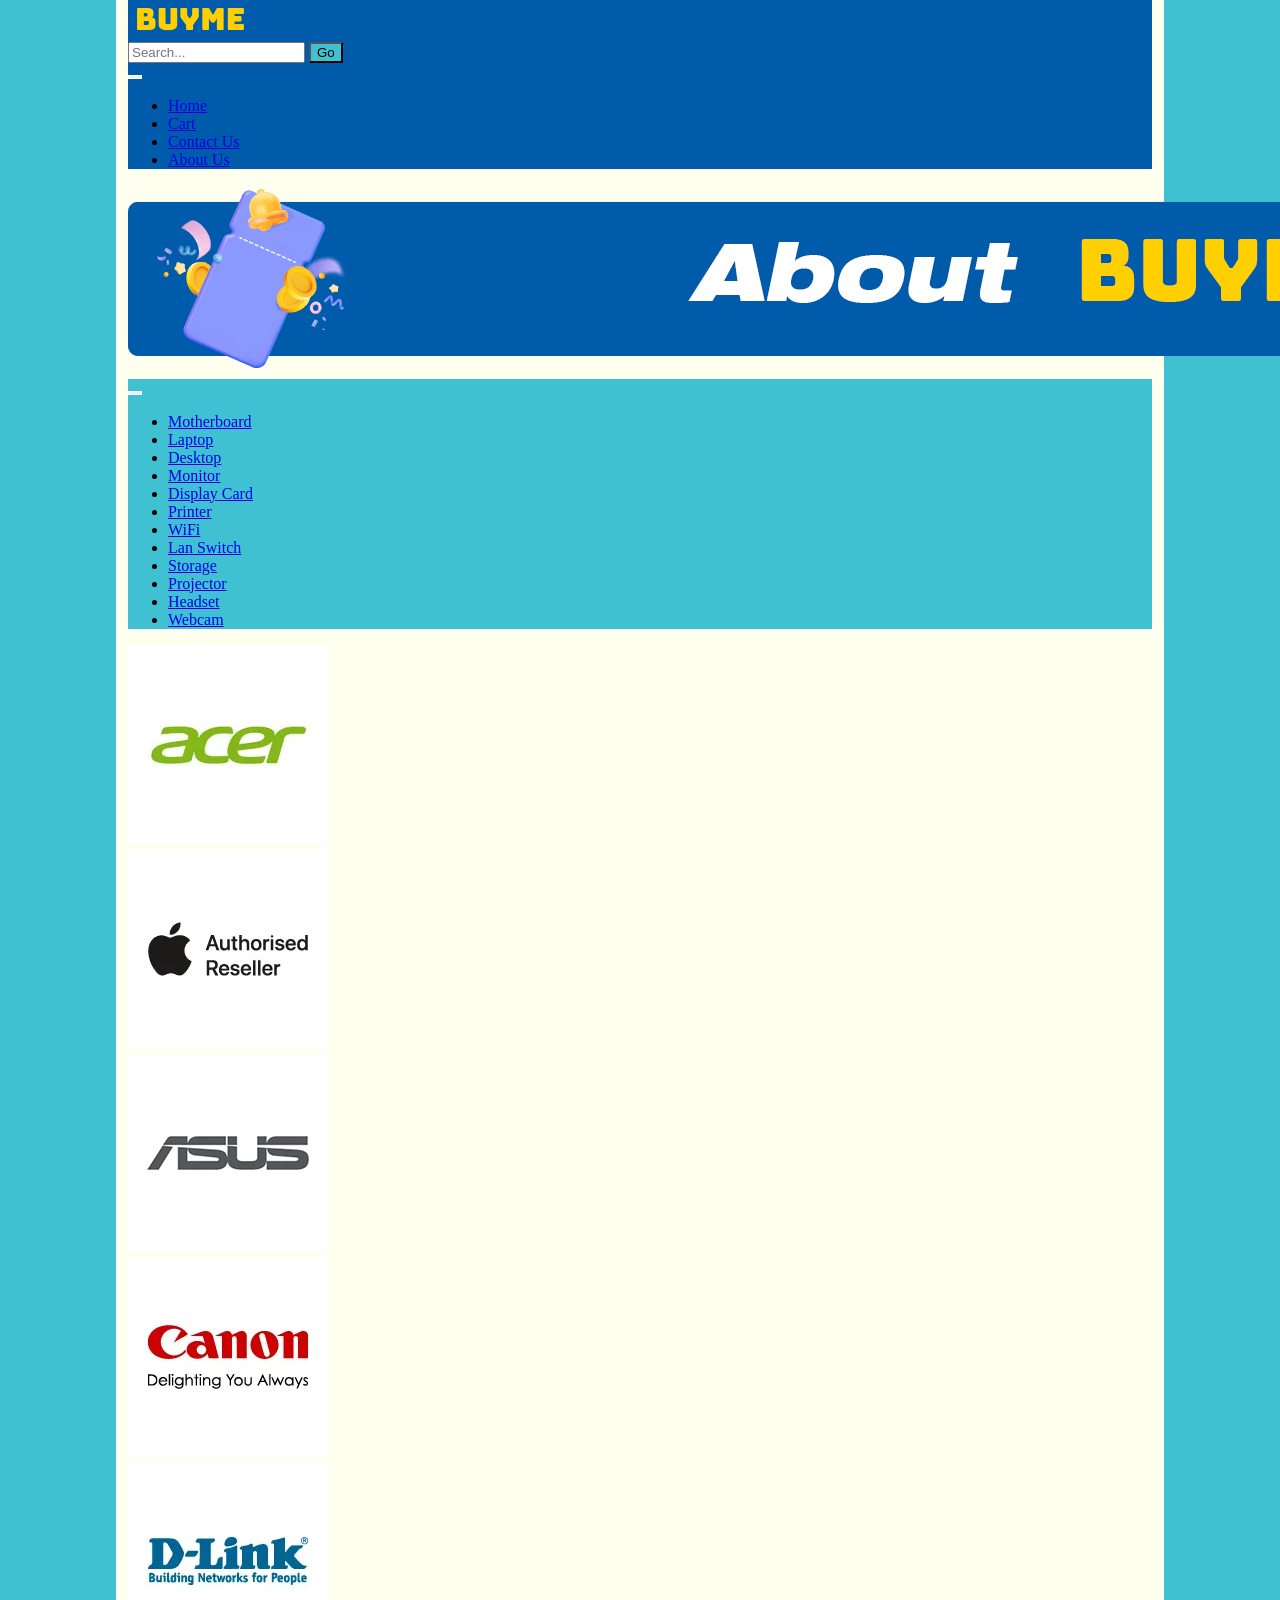
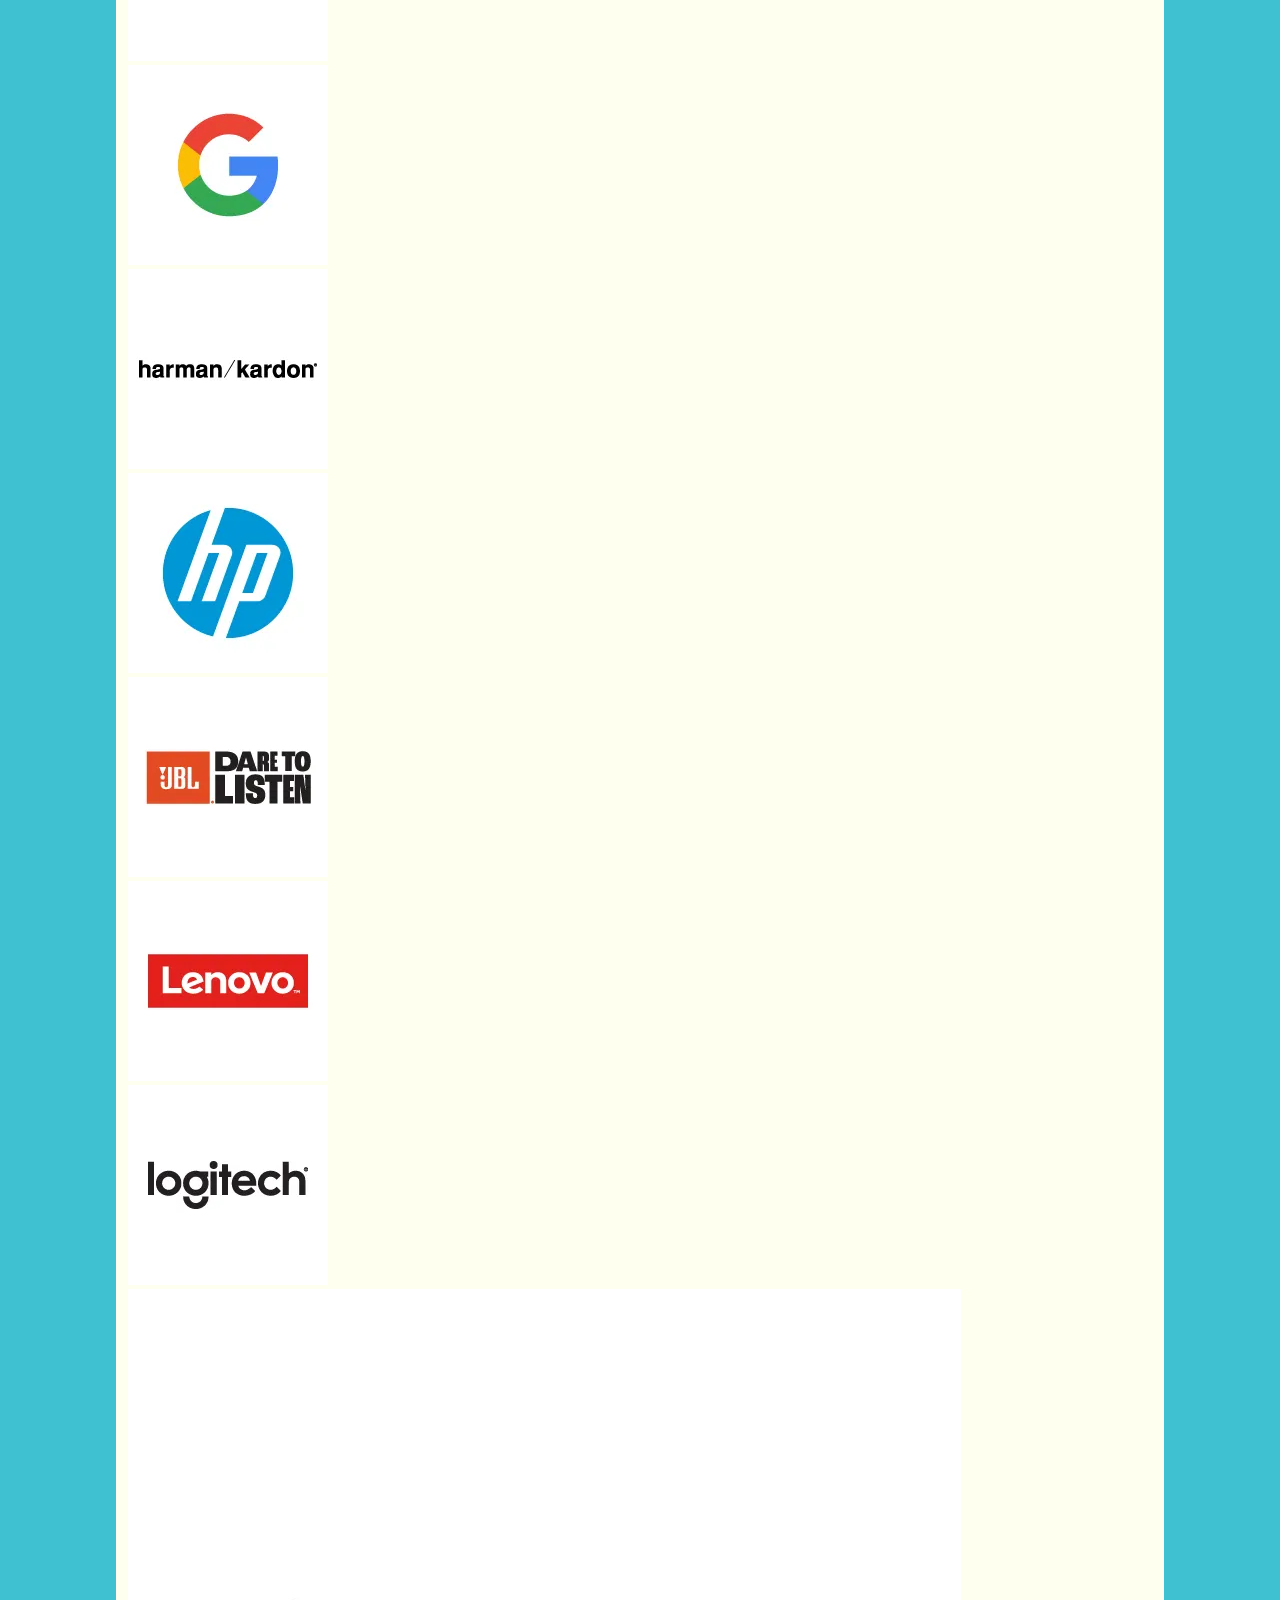
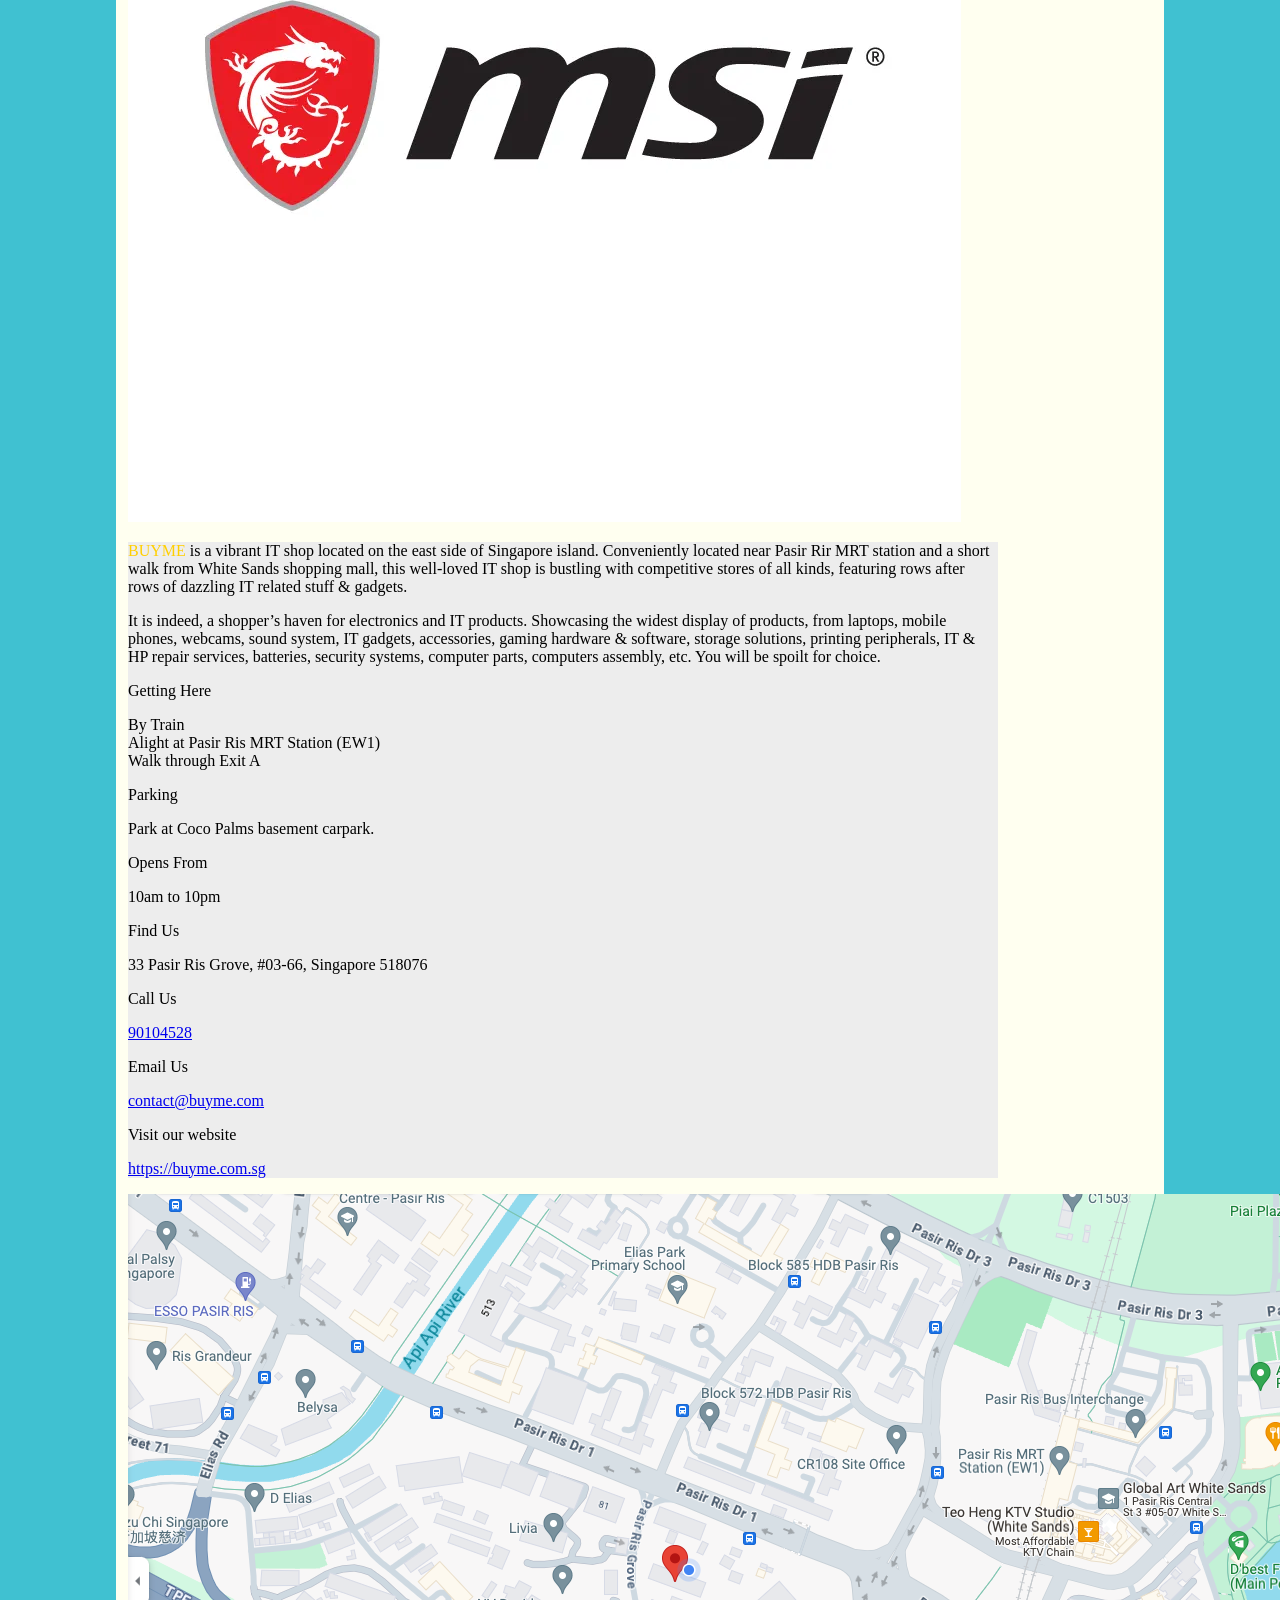
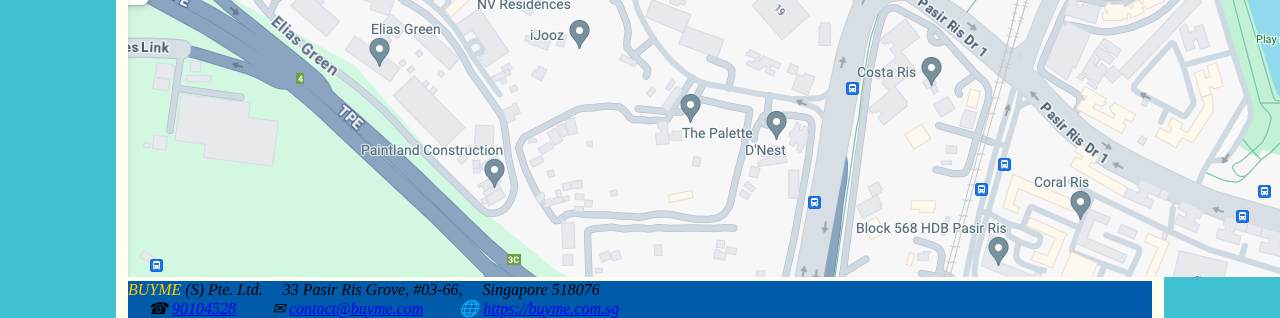
==== html/aboutus.html @ 2ee07953 "Add files via upload" ====
<!DOCTYPE html>
<html lang="en">

<head>
    <meta charset="UTF-8">
    <meta name="viewport" content="width=device-width, initial-scale=1.0">
    <meta name="description" content="About BUYME">
    <meta name="keywords" content="online, shopping, buyme">
    <title>About BUYME</title>
    <link rel="stylesheet" href="../bootstrap-5.3.2-dist/css/bootstrap.min.css">
    <link rel="stylesheet" href="../css/override01.css">
    <script src="../bootstrap-5.3.2-dist/js/bootstrap.bundle.min.js"></script>
</head>

<body>
    <header>
        <nav class="navbar navbar-expand-lg navbar-light bg-primary">
            <div class="container-fluid">
                <a class="navbar-brand" href="../index.html">
                    <img class="border-0" src="../images/BUYME_LOGO.png" alt="BUYME Logo" width="125">
                </a>
                <form class="form-inline my-2" action="" target="_self" method="GET">
                    <div class="input-group" role="group">
                        <input type="text" class="form-control" name="search" id="search" placeholder="Search...">
                        <button class="btn btn-outline-light bg-info" type="submit">Go</button>
                    </div>
                </form>
                <button class="navbar-toggler" type="button" data-bs-toggle="collapse" data-bs-target="#topnavbarNav"
                    aria-controls="navbarNav" aria-expanded="false" aria-label="Toggle navigation">
                    <span class="navbar-toggler-icon"></span>
                </button>
                <div class="collapse navbar-collapse" id="topnavbarNav">
                    <ul class="navbar-nav ms-auto mb-2 mb-lg-0">
                        <li class="nav-item">
                            <a class="nav-link active text-white text-end text-uppercase" aria-current="page"
                                href="../index.html">Home</a>
                        </li>
                        <li class="nav-item">
                            <a class="nav-link text-white text-end text-uppercase"
                                href="../html/underconstruction.html">Cart</a>
                        </li>
                        <li class="nav-item">
                            <a class="nav-link text-white text-end text-uppercase" href="../html/contactus.html">Contact
                                Us</a>
                        </li>
                        <li class="nav-item">
                            <a class="nav-link text-white text-end text-uppercase" href="../html/aboutus.html">About
                                Us</a>
                        </li>
                    </ul>
                </div>
            </div>
        </nav>
        <div class="container-fluid">
            <div class="row">
                <div class="col gx-0 gy-0">
                    <div class="card border-0 rounded-0 bg-transparent">
                        <img class="w-100" src="../images/AboutBuyme.png" alt="About BuyMe">
                    </div>
                </div>
            </div>
        </div>
        <nav class="navbar navbar-expand-xxl navbar-light bg-info">
            <div class="container-fluid">
                <button class="navbar-toggler" type="button" data-bs-toggle="collapse" data-bs-target="#navbarNav"
                    aria-controls="navbarNav" aria-expanded="false" aria-label="Toggle navigation">
                    <span class="navbar-toggler-icon"></span>
                </button>
                <div class="collapse navbar-collapse" id="navbarNav">
                    <ul class="navbar-nav ms-start mb-2 mb-lg-0">
                        <li class="nav-item">
                            <a class="nav-link active text-white text-start text-uppercase" aria-current="page"
                                href="motherboard.html">Motherboard</a>
                        </li>
                        <li class="nav-item">
                            <a class="nav-link text-white text-start text-uppercase"
                                href="underconstruction.html">Laptop</a>
                        </li>
                        <li class="nav-item">
                            <a class="nav-link text-white text-start text-uppercase"
                                href="underconstruction.html">Desktop</a>
                        </li>
                        <li class="nav-item">
                            <a class="nav-link text-white text-start text-uppercase"
                                href="underconstruction.html">Monitor</a>
                        </li>
                        <li class="nav-item">
                            <a class="nav-link text-white text-start text-uppercase"
                                href="underconstruction.html">Display Card</a>
                        </li>
                        <li class="nav-item">
                            <a class="nav-link text-white text-start text-uppercase"
                                href="underconstruction.html">Printer</a>
                        </li>
                        <li class="nav-item">
                            <a class="nav-link text-white text-start text-uppercase"
                                href="underconstruction.html">WiFi</a>
                        </li>
                        <li class="nav-item">
                            <a class="nav-link text-white text-start text-uppercase" href="underconstruction.html">Lan
                                Switch</a>
                        </li>
                        <li class="nav-item">
                            <a class="nav-link text-white text-start text-uppercase"
                                href="underconstruction.html">Storage</a>
                        </li>
                        <li class="nav-item">
                            <a class="nav-link text-white text-start text-uppercase"
                                href="underconstruction.html">Projector</a>
                        </li>
                        <li class="nav-item">
                            <a class="nav-link text-white text-start text-uppercase"
                                href="underconstruction.html">Headset</a>
                        </li>
                        <li class="nav-item">
                            <a class="nav-link text-white text-start text-uppercase"
                                href="underconstruction.html">Webcam</a>
                        </li>
                    </ul>
                </div>
            </div>
        </nav>
    </header>
    <div class="container-fluid">
        <div class="row align-items-center mt-3">
            <div class="col-3 col-lg-2 col-xl-1 gx-0 hilite border">
                <a class="text-decoration-none" href="https://www.acer.com" target="_blank">
                    <img class="w-100" src="../images/acer.webp" alt="Acer logo">
                </a>
            </div>
            <div class="col-3 col-lg-2 col-xl-1 gx-0 hilite border">
                <a class="text-decoration-none" href="https://www.apple.com" target="_blank">
                    <img class="w-100" src="../images/apple.webp" alt="Apple logo">
                </a>
            </div>
            <div class="col-3 col-lg-2 col-xl-1 gx-0 hilite border">
                <a class="text-decoration-none" href="https://www.asus.com" target="_blank">
                    <img class="w-100" src="../images/asus.webp" alt="Asustek logo">
                </a>
            </div>
            <div class="col-3 col-lg-2 col-xl-1 gx-0 hilite border">
                <a class="text-decoration-none" href="https://global.canon/en" target="_blank">
                    <img class="w-100" src="../images/canon.webp" alt="Canon logo">
                </a>
            </div>
            <div class="col-3 col-lg-2 col-xl-1 gx-0 hilite border">
                <a class="text-decoration-none" href="https://www.dlink.com" target="_blank">
                    <img class="w-100" src="../images/dlink.webp" alt="Dlink logo">
                </a>
            </div>
            <div class="col-3 col-lg-2 col-xl-1 gx-0 hilite border">
                <a class="text-decoration-none" href="https://about.google/products/#all-products" target="_blank">
                    <img class="w-100" src="../images/google.webp" alt="HP logo">
                </a>
            </div>
            <div class="col-3 col-lg-2 col-xl-1 gx-0 hilite border">
                <a class="text-decoration-none" href="https://www.harmankardon.com.sg" target="_blank">
                    <img class="w-100" src="../images/harmankardon.webp" alt="Harman Kardon logo">
                </a>
            </div>
            <div class="col-3 col-lg-2 col-xl-1 gx-0 hilite border">
                <a class="text-decoration-none" href="https://www.hp.com" target="_blank">
                    <img class="w-100" src="../images/hp.webp" alt="HP logo">
                </a>
            </div>
            <div class="col-3 col-lg-2 col-xl-1 gx-0 hilite border">
                <a class="text-decoration-none" href="https://www.jbl.com.sg" target="_blank">
                    <img class="w-100" src="../images/jbl.webp" alt="JBL logo">
                </a>
            </div>
            <div class="col-3 col-lg-2 col-xl-1 gx-0 hilite border">
                <a class="text-decoration-none" href="https://www.lenovo.com" target="_blank">
                    <img class="w-100" src="../images/lenovo.webp" alt="Lenovo logo">
                </a>
            </div>
            <div class="col-3 col-lg-2 col-xl-1 gx-0 hilite border">
                <a class="text-decoration-none" href="https://www.logitech.com" target="_blank">
                    <img class="w-100" src="../images/logitech.webp" alt="Logitech logo">
                </a>
            </div>
            <div class="col-3 col-lg-2 col-xl-1 gx-0 hilite border">
                <a class="text-decoration-none" href="https://www.msi.com" target="_blank">
                    <img class="w-100" src="../images/msi.webp" alt="MSI logo">
                </a>
            </div>
        </div>
    </div>
    <div class="container-fluid mt-3">
        <div class="row">
            <div class="card border-0 rounded-4 bg-light mx-auto" style="width: 85%;">
                <p class="p-3 mb-0">
                    <span class="text-warning">BUYME</span> is a vibrant IT shop located on the east side of Singapore
                    island.
                    Conveniently located near Pasir Rir MRT station and a short walk from White Sands shopping mall,
                    this
                    well-loved IT shop is bustling with competitive stores of all kinds, featuring rows after rows of
                    dazzling IT related stuff & gadgets.
                </p>
                <p class="px-3 mb-2">
                    It is indeed, a shopper’s haven for electronics and IT products. Showcasing the widest
                    display of products, from laptops, mobile phones, webcams, sound system, IT gadgets, accessories,
                    gaming
                    hardware & software, storage solutions, printing peripherals, IT & HP repair services, batteries,
                    security systems, computer parts, computers assembly, etc. You will be spoilt for choice.
                </p>
                <div class="row">
                    <div class="col-12 col-md-6 rounded-0 bg-transparent">
                        <p class="px-3 my-0 fw-bold">Getting Here</p>
                        <p class="px-3">By Train<br>
                            Alight at Pasir Ris MRT Station (EW1)<br>
                            Walk through Exit A<br>
                        </p>
                        <p class="px-3 mb-0 fw-bold">Parking</p>
                        <p class="px-3">Park at Coco Palms basement carpark.</p>
                    </div>
                    <div class="col-12 col-md-6 rounded-0 bg-transparent">
                        <p class="px-3 my-0 fw-bold">Opens From</p>
                        <p class="px-3">10am to 10pm</p>
                        <p class="px-3 mb-0 fw-bold">Find Us</p>
                        <p class="px-3">33 Pasir Ris Grove, #03-66, Singapore 518076</p>
                        <p class="px-3 mb-0 fw-bold">Call Us</p>
                        <p class="px-3"><a class="text-decoration-none text-black" href="tel:90104528"
                                target="_blank">90104528</a></p>
                        <p class="px-3 mb-0 fw-bold">Email Us</p>
                        <p class="px-3"><a class="text-decoration-none text-black" href="mailto:contact@buyme.com"
                                target="_blank">contact@buyme.com</a>
                        </p>
                        <p class="px-3 mb-0 fw-bold">Visit our website</p>
                        <p class="px-3"><a class="text-decoration-none text-black"
                                href="../index.html">https://buyme.com.sg</a>
                        </p>
                    </div>
                </div>
            </div>
        </div>
    </div>
    <div class="container-fluid mt-3">
        <div class="row">
            <div class="card rounded-4 p-0 mx-auto" style="width: 85%;">
                <img class="w-100 rounded-4" src="../images/location.png" alt="Location Map">
            </div>
        </div>
    </div>
    <footer class="container-fluid mt-3 bg-primary">
        <address class="py-3 m-0 text-center text-white text-uppercase">
            <span class="text-warning">BUYME</span> (S) Pte. Ltd.
            &emsp;33 Pasir Ris Grove, #03-66,
            &emsp;Singapore 518076<br>
            &emsp; &#9742; <a class="text-white" href="tel:90104528" target="_blank">90104528</a>
            &emsp; &ensp; &#9993; <a class="text-white text-lowercase" href="mailto:contact@buyme.com"
                target="_blank">contact@buyme.com</a>
            &emsp; &ensp; &#127760; <a class="text-white text-lowercase" href="../index.html">https://buyme.com.sg</a>
        </address>
    </footer>
</body>

</html>
---- css/override01.css ----
/*

Student Name: Chew Kok On
Student ID: 2564243G

This is a school assignment, to create a fictitious, responsive online store
for electronic goods using Bootstrap 5. The fictitious company name is BUYME.

Ideas, inspiration and images were derived from the following web sites:
	https://www.courts.com.sg
	https://simlimsquare.com.sg
	https://www.amazon.sg

HTML, CSS and Bootstrap syntax were referred from these website:
	https://www.w3schools.com/html/default.asp
	https://www.w3schools.com/css/default.asp
	https://getbootstrap.com/docs/5.3/getting-started/introduction

*/

@charset "utf-8";

/*	importing TTF font for the logo "BUYME" */
@font-face {
	font-family: Bungee;
	src: url(fonts/Bungee-Regular.ttf);
}

/* styling for html background color */
html {
	background-color: rgba(64, 193, 209, 1);
}

/* styling for body background color */
body {
	background-color: ivory;
	width: 80%;
	height: auto;
	margin: 0% auto 0% auto;
	padding-left: 0.9%;
	padding-right: 0.9%;
}

/* styling to override the default color for the class bg-primary */
.bg-primary {
	background-color: rgba(0, 91, 170, 1) !important;
}

/* styling to override the default color for the class bg-info */
.bg-info {
	background-color: rgba(64, 193, 209, 1) !important;
}

/* styling to override the default color for the class bg-secondary */
.bg-secondary {
	background-color: rgba(220, 220, 220, 1) !important;
}

/* styling to override the default color for the class bg-light */
.bg-light {
	background-color: rgba(237, 237, 237, 1) !important;
}

/* styling to override the default color for the class text-warning */
.text-warning {
	color: rgba(255, 207, 0, 1) !important;
}

/* styling to override the default color for the class btn-primary */
.btn-primary {
	background-color: rgba(0, 91, 170, 1) !important;
	color: white !important;
}

/* styling to override the default color for the class btn-info */
.btn-info {
	background-color: rgba(64, 193, 209, 1) !important;
	color: white !important;
}

/* styling to override the default color when hoverign over btn-primary and btn-info */
.btn-primary:hover,
.btn-danger:hover,
.btn-info:hover {
	background-color: black !important;
	color: white !important;
}

/* styling to override the default color when clicking on btn-primary and btn-info */
.btn-primary:active,
.btn-danger:active,
.btn-info:active {
	color: rgba(255, 207, 0, 1) !important;
}

/* styling to change the hamburger icon color */
.navbar-light .navbar-toggler-icon {
	background-image: url("data:image/svg+xml,%3csvg xmlns='http://www.w3.org/2000/svg' viewBox='0 0 30 30'%3e%3cpath stroke='rgba%28255, 255, 255, 1%29' stroke-linecap='round' stroke-miterlimit='10' stroke-width='2' d='M4 7h22M4 15h22M4 23h22'/%3e%3c/svg%3e");
}

.navbar-light .navbar-toggler {
	border: 1px solid white
}

/* styling for the class nav-link when hovering over the blue navigator menu bar */
.nav-link:hover {
	color: rgba(255, 207, 0, 1) !important;
}

/* styling for the class hilite while hovering */
.hilite:hover {
	border: 1px solid rgba(0, 91, 170, 1) !important;
}

/* styling to override the default color for the class border-info */
.border-info {
	border: 1px solid rgba(64, 193, 209, 1) !important;
}

/*	styling for the text "BUYME" in the "span" element */
span {
	font-family: Bungee;
}

/* styling the font size for the class fs-7 */
.fs-7 {
	font-size: 14px;
}

/* styling the feedback form text area */
.feedback {
	resize: none;
	width: 100%;
	height: 210px;
}
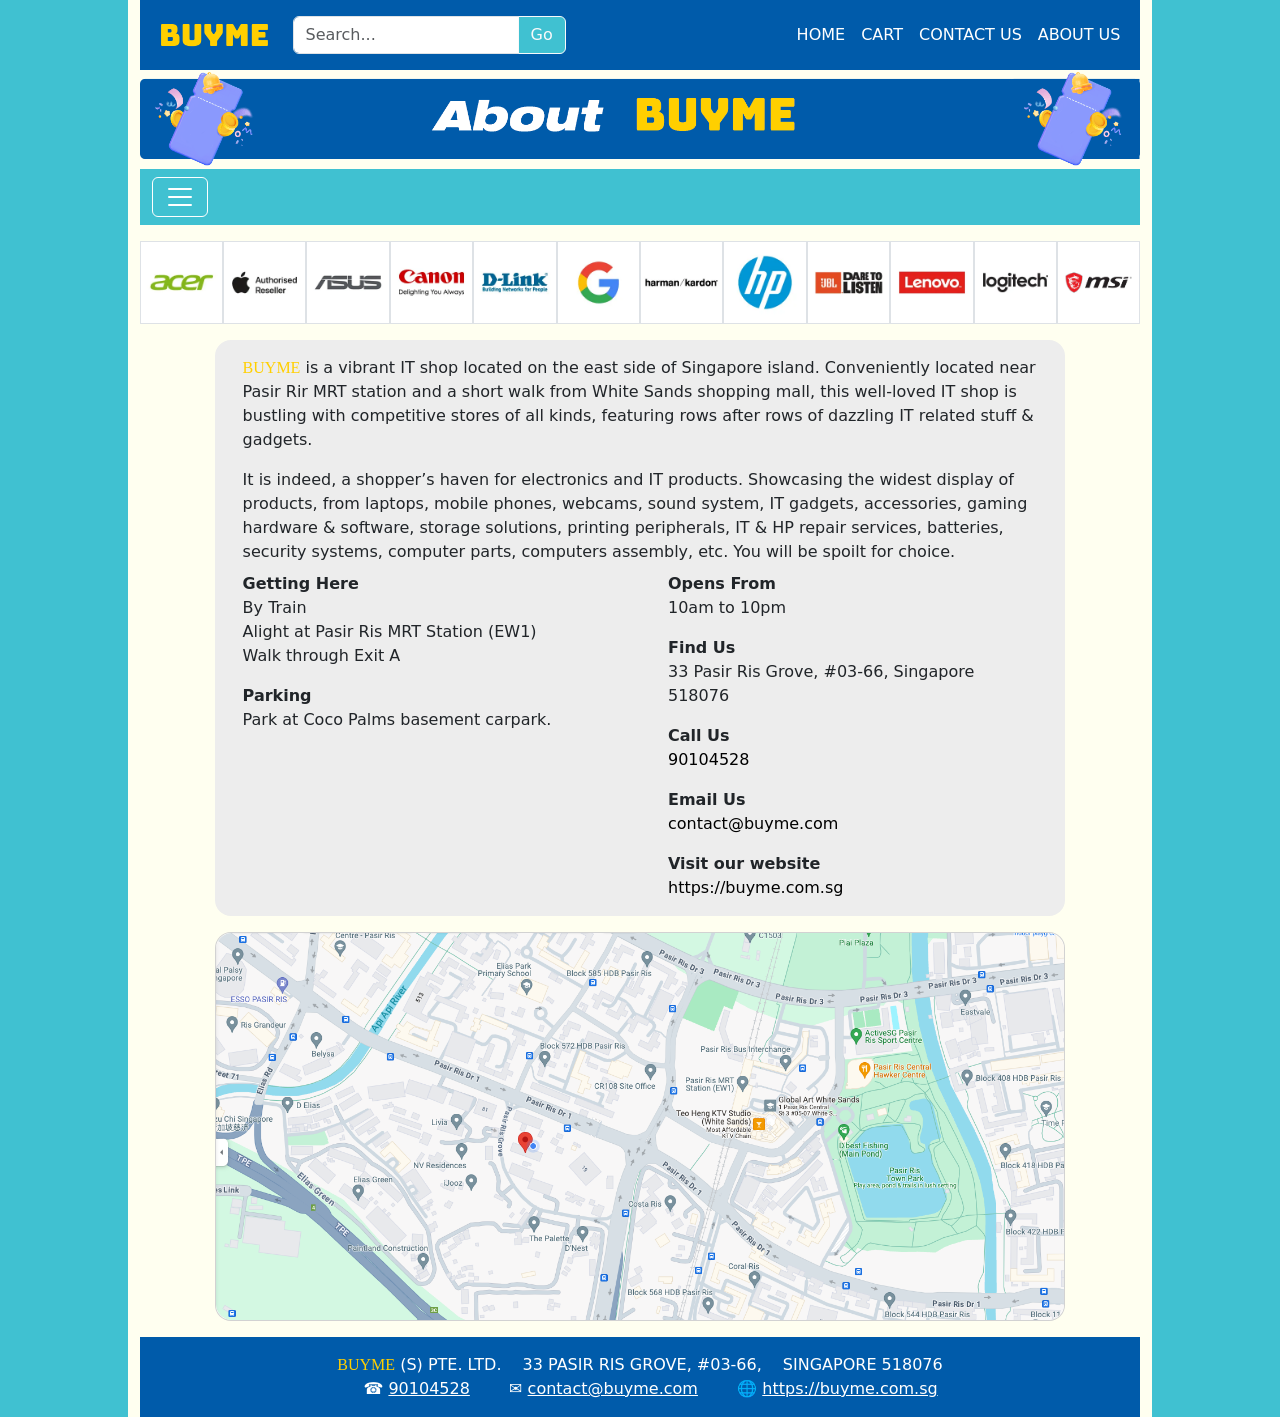
==== commit 0757e845: "Add files via upload" ====
--- a/html/aboutus.html
+++ b/html/aboutus.html
@@ -9,10 +9,24 @@
     <title>About BUYME</title>
     <link rel="stylesheet" href="../bootstrap-5.3.2-dist/css/bootstrap.min.css">
     <link rel="stylesheet" href="../css/override01.css">
+    <!-- Google Tag Manager -->
+    <script>(function (w, d, s, l, i) {
+            w[l] = w[l] || []; w[l].push({
+                'gtm.start':
+                    new Date().getTime(), event: 'gtm.js'
+            }); var f = d.getElementsByTagName(s)[0],
+                j = d.createElement(s), dl = l != 'dataLayer' ? '&l=' + l : ''; j.async = true; j.src =
+                    'https://www.googletagmanager.com/gtm.js?id=' + i + dl; f.parentNode.insertBefore(j, f);
+        })(window, document, 'script', 'dataLayer', 'GTM-M2NTCK39');</script>
+    <!-- End Google Tag Manager -->
     <script src="../bootstrap-5.3.2-dist/js/bootstrap.bundle.min.js"></script>
 </head>
 
 <body>
+    <!-- Google Tag Manager (noscript) -->
+    <noscript><iframe src="https://www.googletagmanager.com/ns.html?id=GTM-M2NTCK39" height="0" width="0"
+            style="display:none;visibility:hidden"></iframe></noscript>
+    <!-- End Google Tag Manager (noscript) -->
     <header>
         <nav class="navbar navbar-expand-lg navbar-light bg-primary">
             <div class="container-fluid">
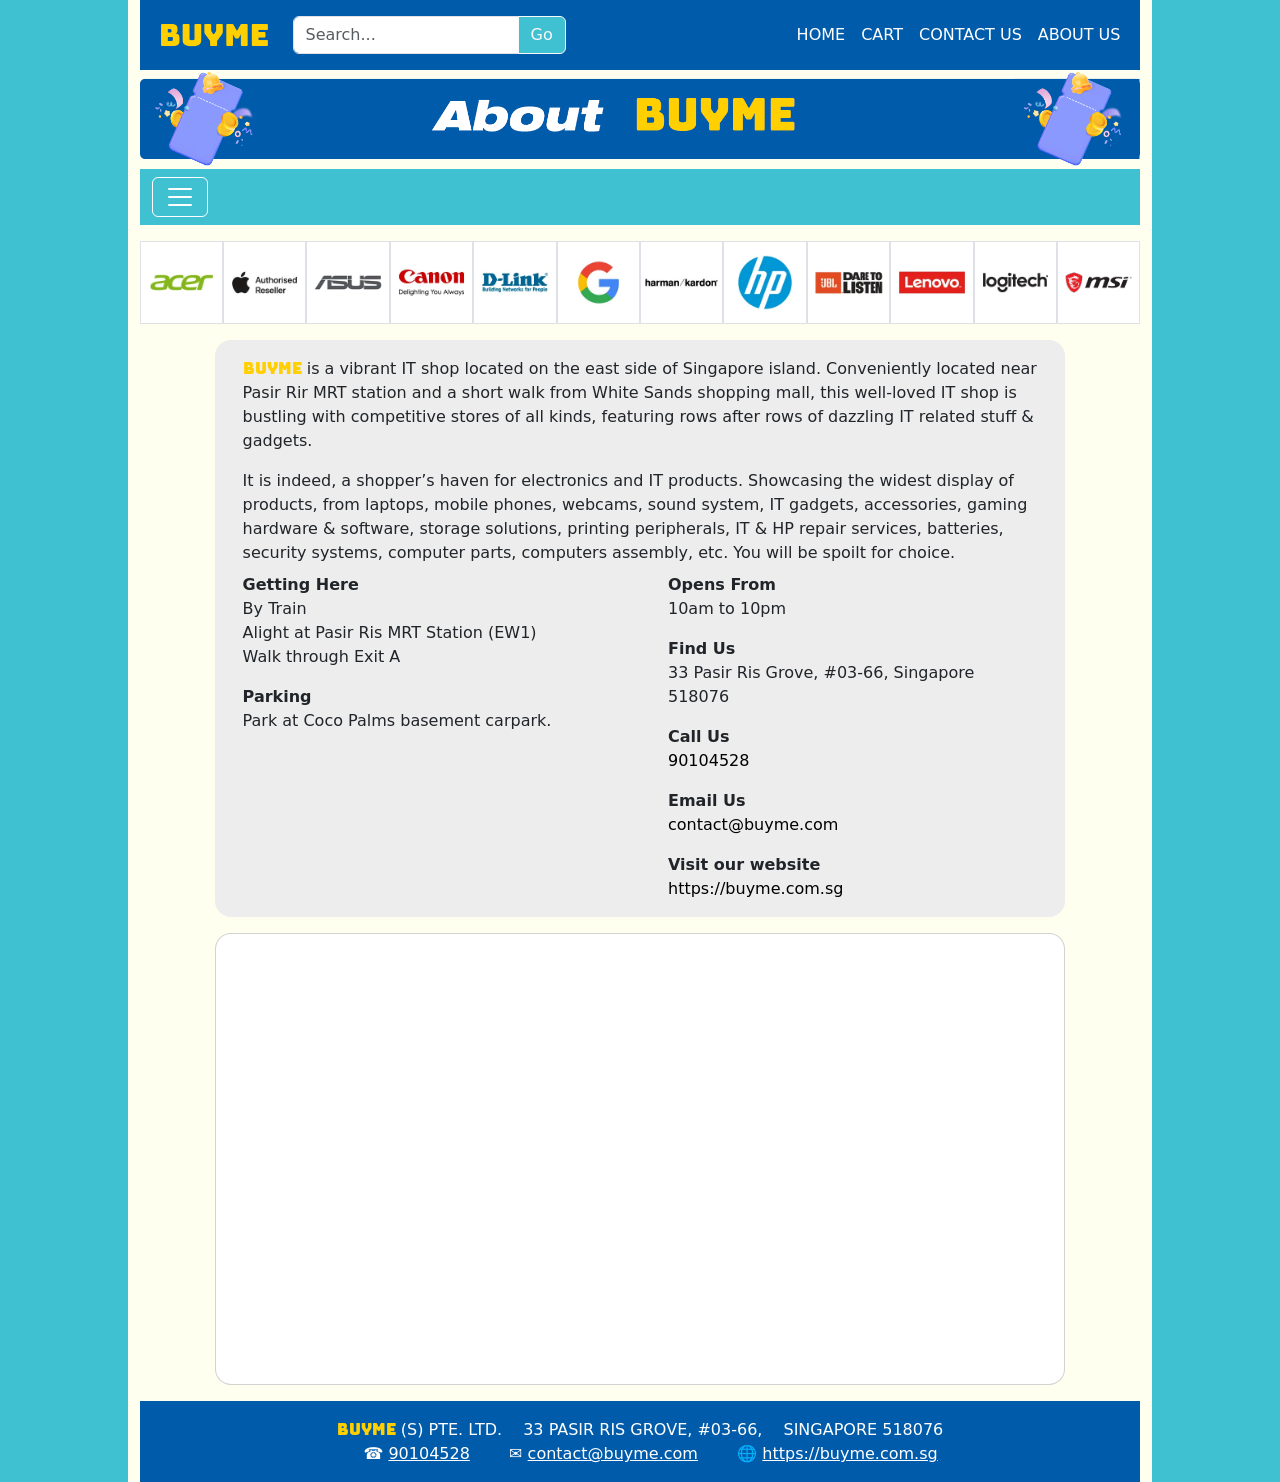
==== commit d94f5ccb: "Add files via upload" ====
--- a/html/aboutus.html
+++ b/html/aboutus.html
@@ -251,7 +251,10 @@
     <div class="container-fluid mt-3">
         <div class="row">
             <div class="card rounded-4 p-0 mx-auto" style="width: 85%;">
-                <img class="w-100 rounded-4" src="../images/location.png" alt="Location Map">
+                <iframe
+                    src="https://www.google.com/maps/embed?pb=!1m18!1m12!1m3!1d1994.3373558303226!2d103.94432296727699!3d1.371861177842505!2m3!1f0!2f0!3f0!3m2!1i1024!2i768!4f13.1!3m3!1m2!1s0x31da3da4dec24ac9%3A0x59bc94f9288890fc!2sSingapore%20518076!5e0!3m2!1sen!2ssg!4v1792572753233!5m2!1sen!2ssg"
+                    width="100%" height="450" style="border:0;" allowfullscreen="" loading="lazy"
+                    referrerpolicy="strict-origin-when-cross-origin"></iframe>
             </div>
         </div>
     </div>
--- a/css/override01.css
+++ b/css/override01.css
@@ -23,7 +23,7 @@
 /*	importing TTF font for the logo "BUYME" */
 @font-face {
 	font-family: Bungee;
-	src: url(fonts/Bungee-Regular.ttf);
+	src: url(../fonts/Bungee-Regular.ttf);
 }
 
 /* styling for html background color */
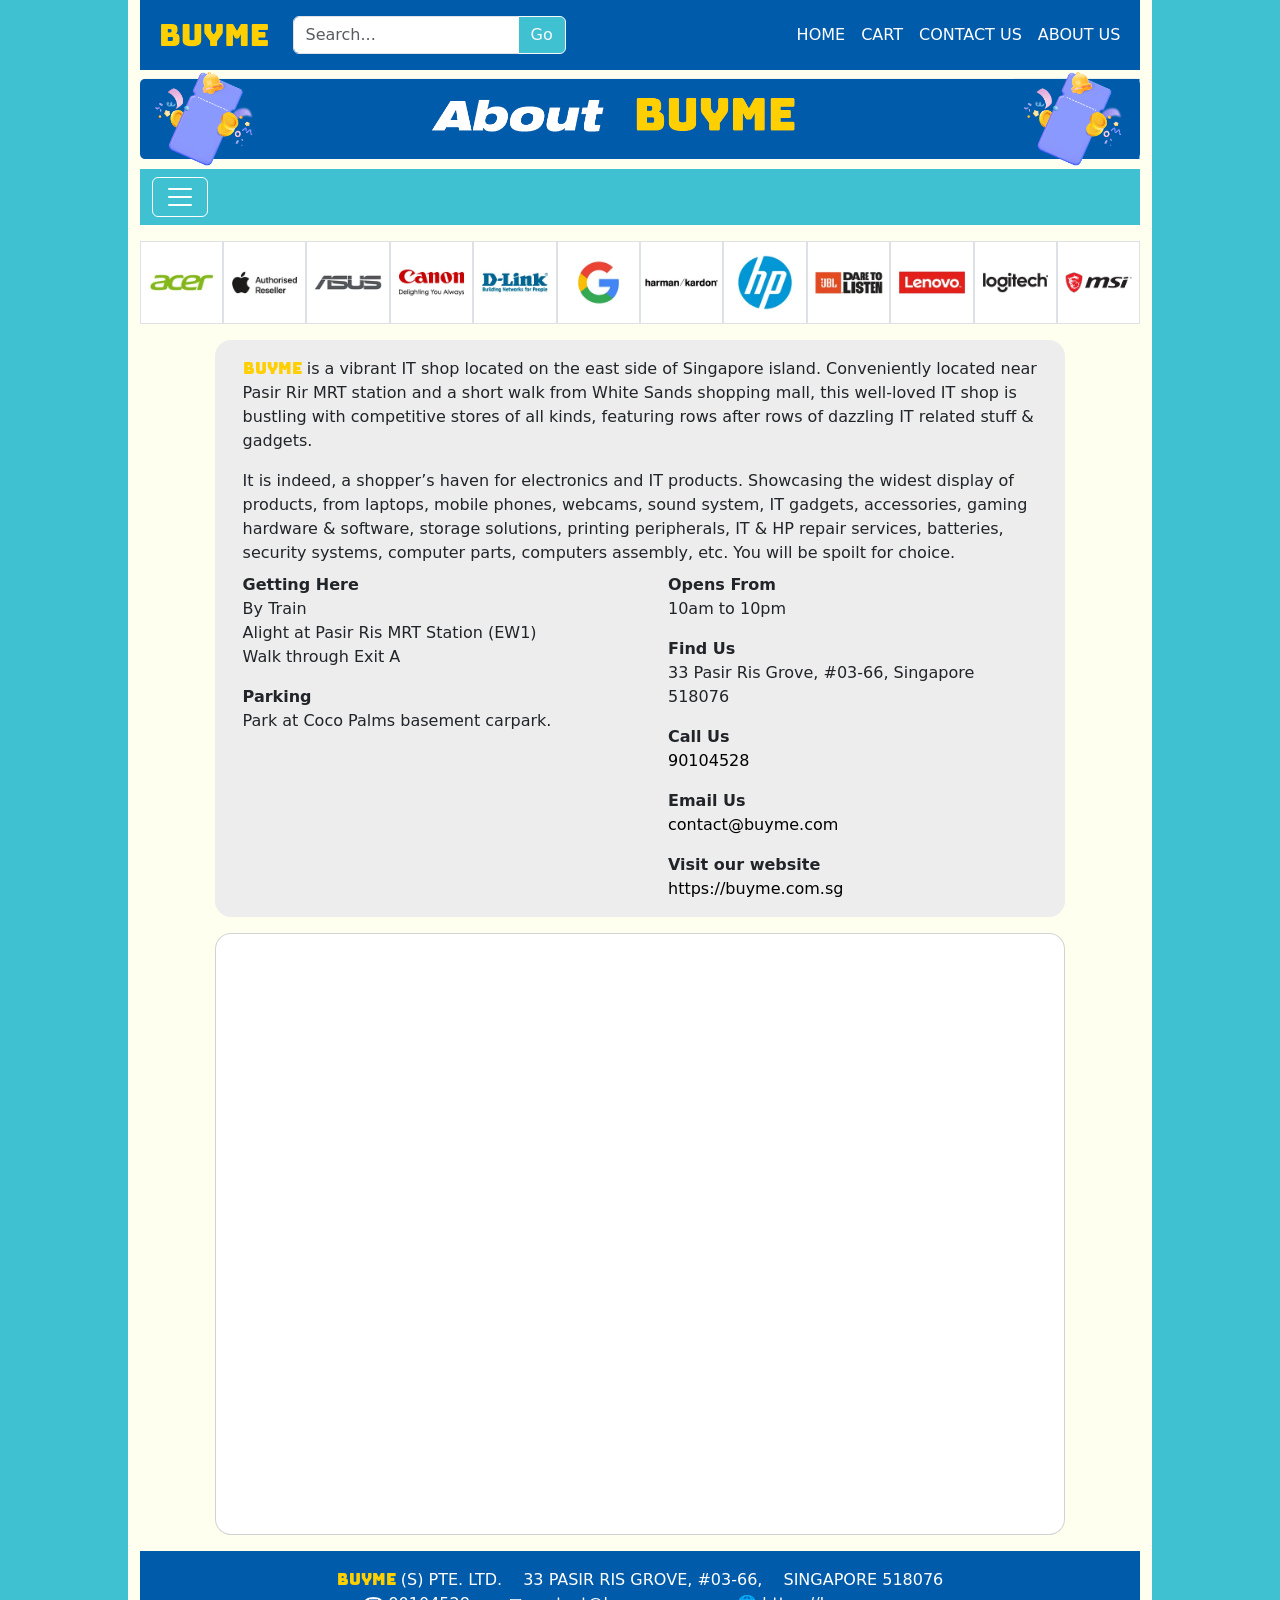
==== commit f8d6b789: "Add files via upload" ====
--- a/html/aboutus.html
+++ b/html/aboutus.html
@@ -252,8 +252,8 @@
         <div class="row">
             <div class="card rounded-4 p-0 mx-auto" style="width: 85%;">
                 <iframe
-                    src="https://www.google.com/maps/embed?pb=!1m18!1m12!1m3!1d1994.3373558303226!2d103.94432296727699!3d1.371861177842505!2m3!1f0!2f0!3f0!3m2!1i1024!2i768!4f13.1!3m3!1m2!1s0x31da3da4dec24ac9%3A0x59bc94f9288890fc!2sSingapore%20518076!5e0!3m2!1sen!2ssg!4v1792572753233!5m2!1sen!2ssg"
-                    width="100%" height="450" style="border:0;" allowfullscreen="" loading="lazy"
+                    src="https://www.google.com/maps/embed?pb=!1m18!1m12!1m3!1d3988.6745505729677!2d103.94249687554064!3d1.3719577986150742!2m3!1f0!2f0!3f0!3m2!1i1024!2i768!4f13.1!3m3!1m2!1s0x31da3da4c6d1aded%3A0xb0f98657af148ebd!2s33%20Pasir%20Ris%20Grove%2C%20Singapore%20518076!5e0!3m2!1sen!2ssg!4v1792573554328!5m2!1sen!2ssg"
+                    width="100%" height="600" style="border:0;" allowfullscreen="" loading="lazy"
                     referrerpolicy="strict-origin-when-cross-origin"></iframe>
             </div>
         </div>
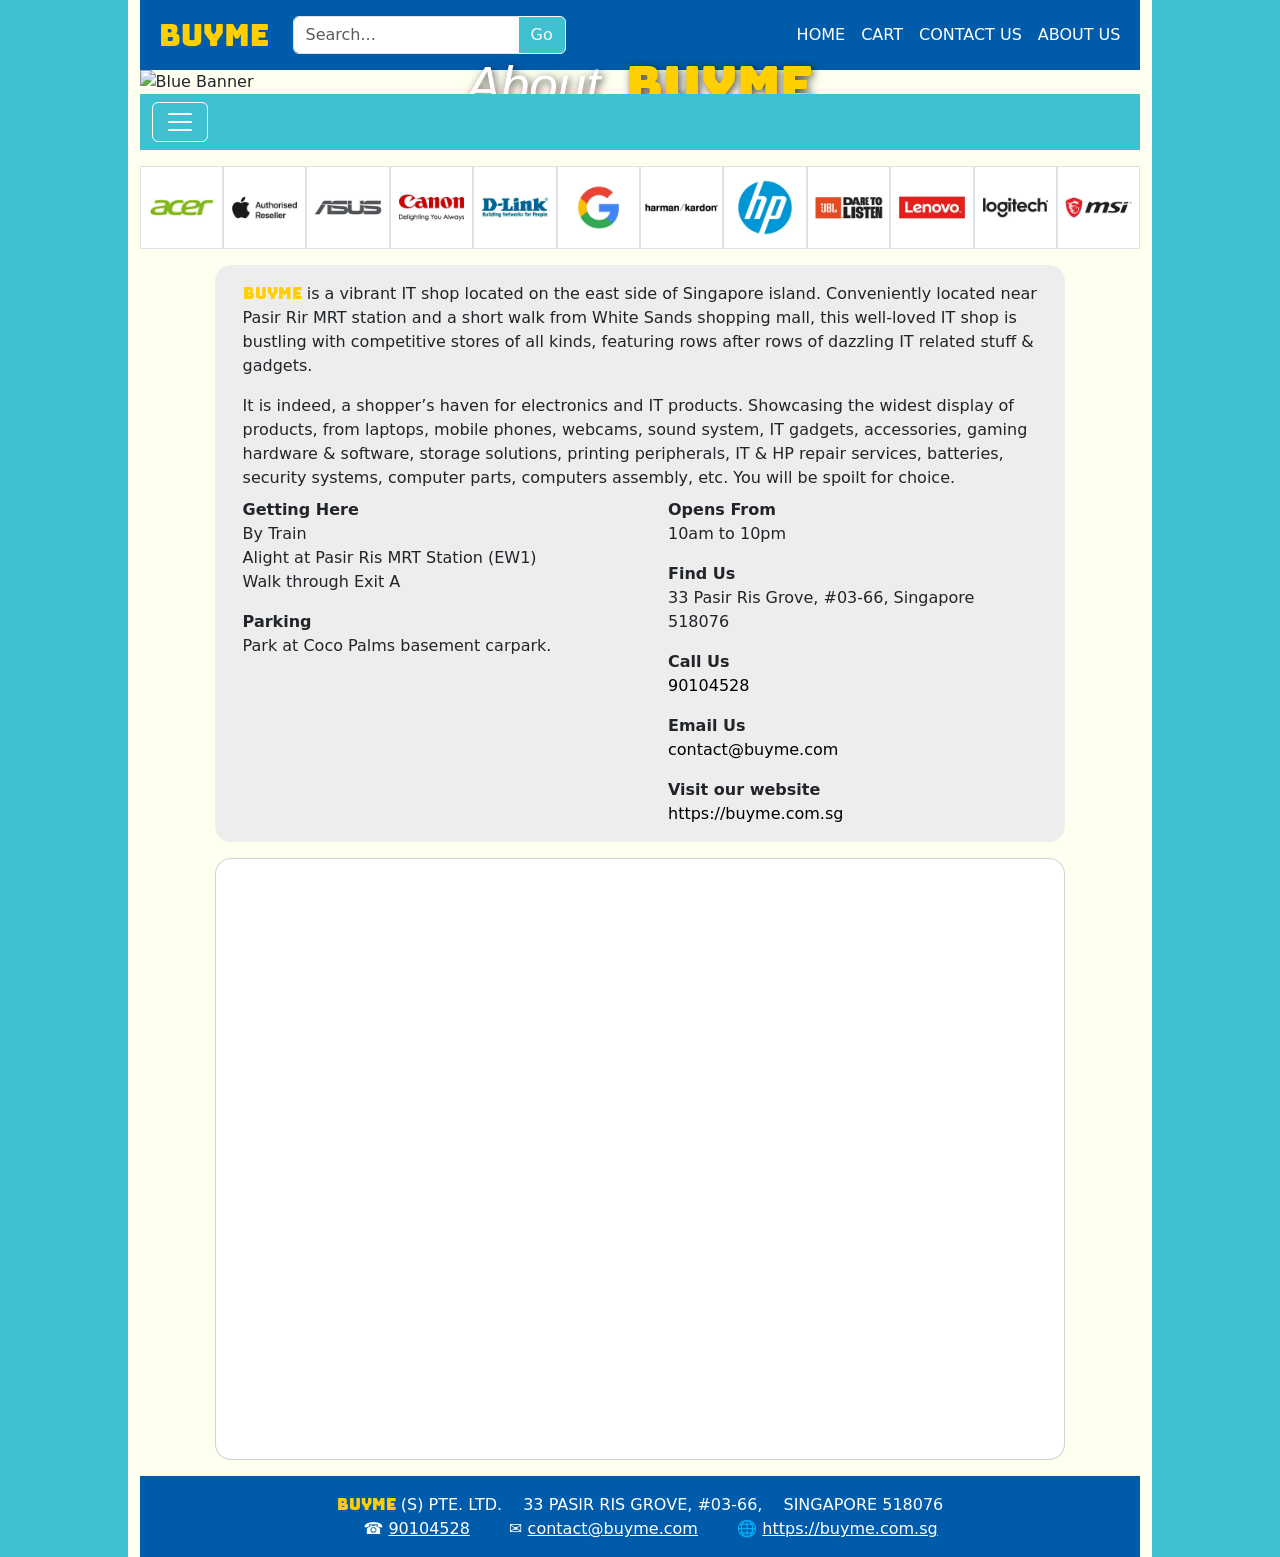
==== commit c7cbca2b: "Add files via upload" ====
--- a/html/aboutus.html
+++ b/html/aboutus.html
@@ -68,8 +68,17 @@
         <div class="container-fluid">
             <div class="row">
                 <div class="col gx-0 gy-0">
-                    <div class="card border-0 rounded-0 bg-transparent">
-                        <img class="w-100" src="../images/AboutBuyme.png" alt="About BuyMe">
+                    <div class="card border-0 rounded-0 bg-transparent position-relative">
+                        <img class="w-100" src="../images/blue_banner.png" alt="Blue Banner">
+
+                        <!-- Dynamic Centered Overlay -->
+                        <div
+                            class="position-absolute top-0 start-0 w-100 h-100 d-flex align-items-center justify-content-center p-3">
+                            <span class="text-white text-center text-nowrap"
+                                style="font-family: 'Arial Black', Gadget, sans-serif; font-style: italic; font-size: 4vw; text-shadow: 2px 2px 8px rgba(0, 0, 0, 0.7);">
+                                About<span class="text-warning" style="font-style: normal;">&ensp;BUYME</span>
+                            </span>
+                        </div>
                     </div>
                 </div>
             </div>
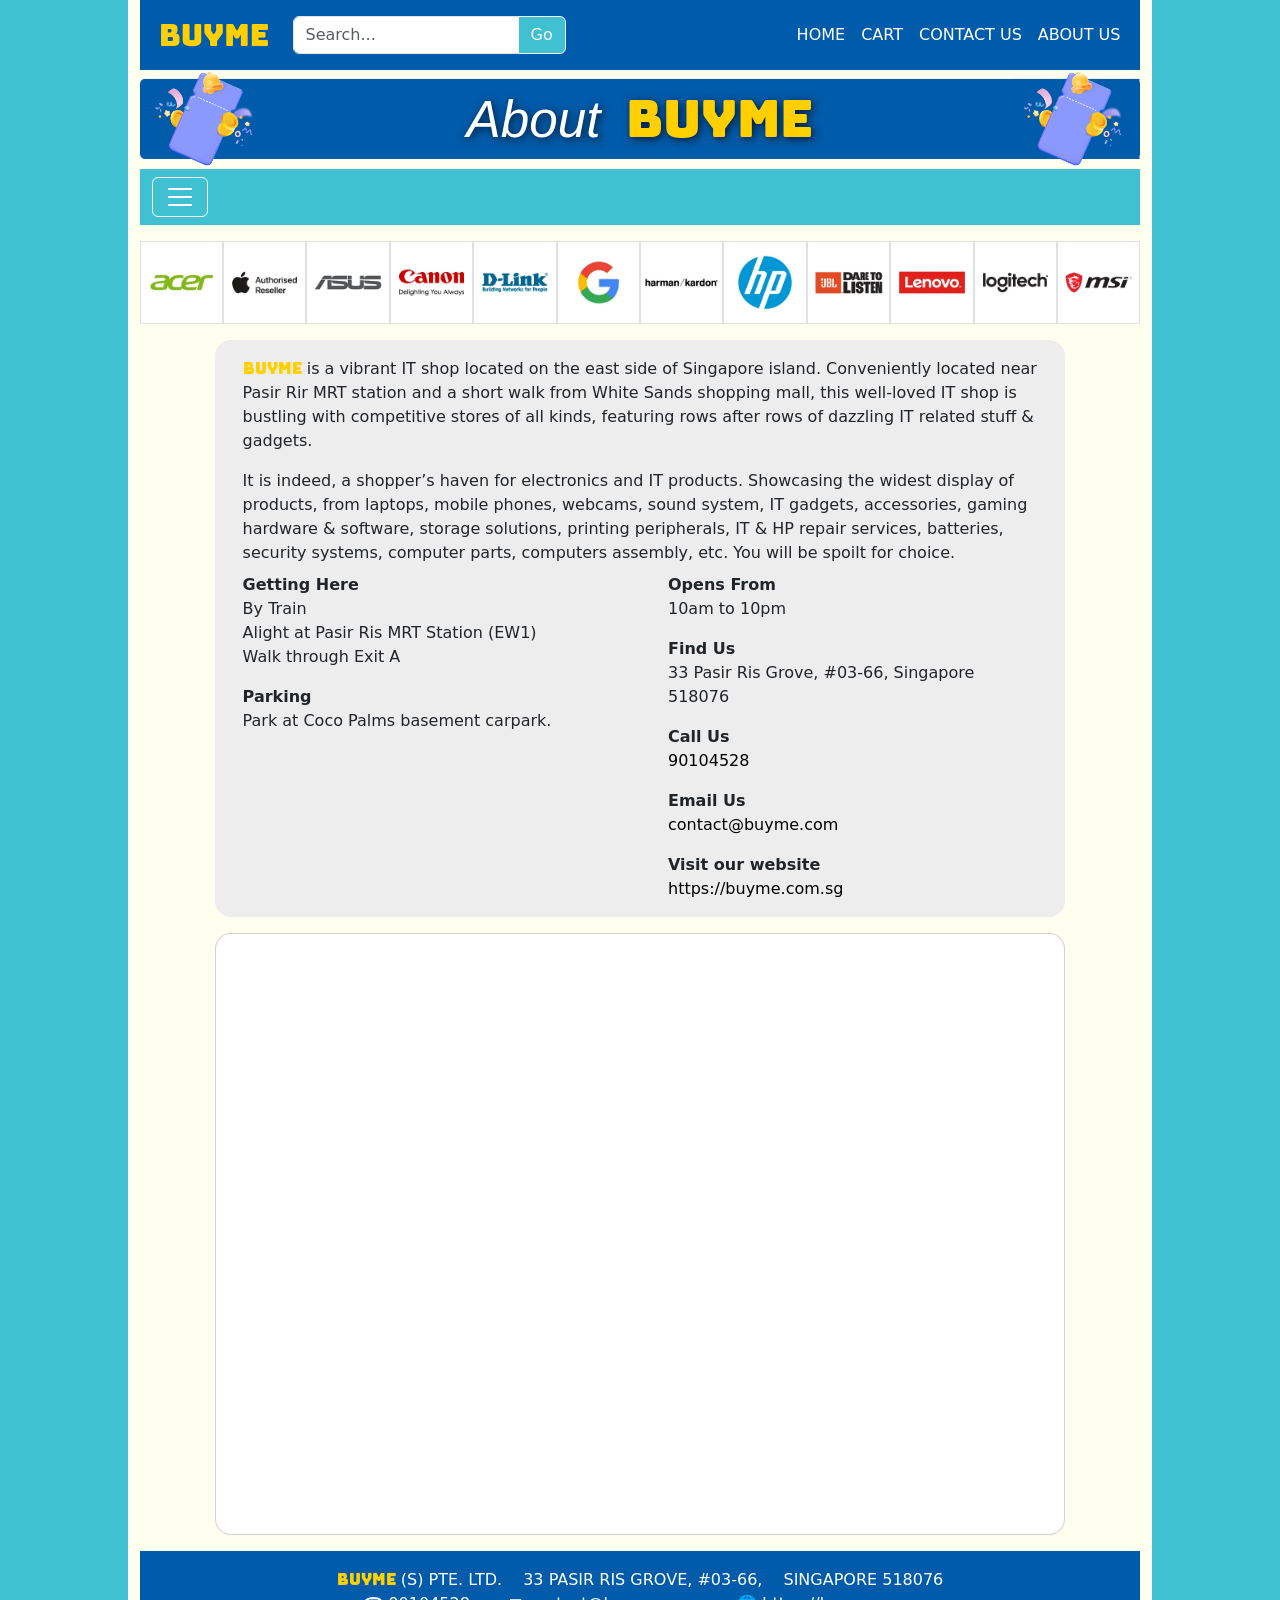
==== commit ec8e6579: "Add files via upload" ====
--- a/html/aboutus.html
+++ b/html/aboutus.html
@@ -259,7 +259,7 @@
     </div>
     <div class="container-fluid mt-3">
         <div class="row">
-            <div class="card rounded-4 p-0 mx-auto" style="width: 85%;">
+            <div class="card rounded-4 p-0 mx-auto" style="width: 85%; overflow: hidden;">
                 <iframe
                     src="https://www.google.com/maps/embed?pb=!1m18!1m12!1m3!1d3988.6745505729677!2d103.94249687554064!3d1.3719577986150742!2m3!1f0!2f0!3f0!3m2!1i1024!2i768!4f13.1!3m3!1m2!1s0x31da3da4c6d1aded%3A0xb0f98657af148ebd!2s33%20Pasir%20Ris%20Grove%2C%20Singapore%20518076!5e0!3m2!1sen!2ssg!4v1792573554328!5m2!1sen!2ssg"
                     width="100%" height="600" style="border:0;" allowfullscreen="" loading="lazy"
